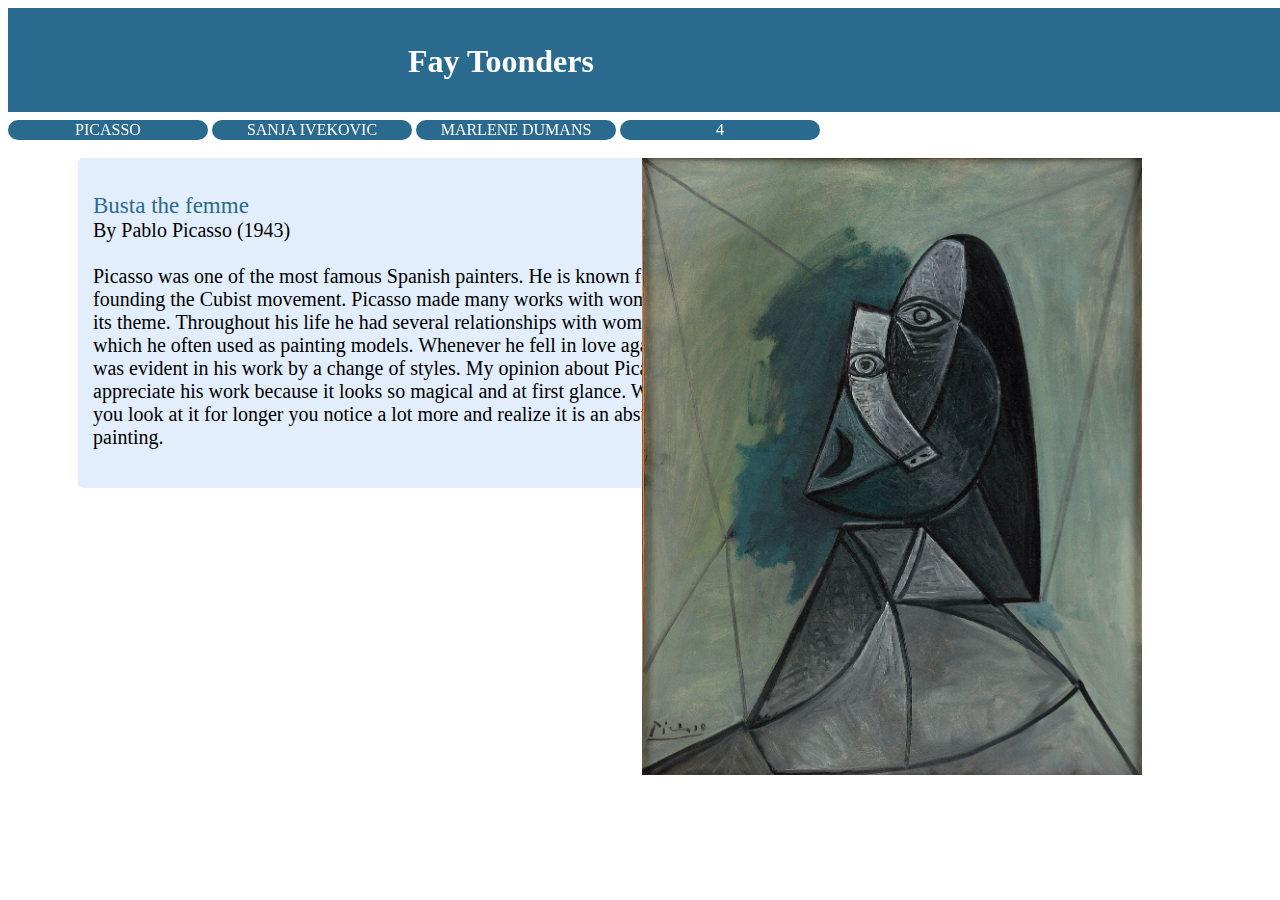
==== index.html @ b4ad54e3 "VanAbbe" ====
<!DOCTYPE html>
<html lang="en">
<head>
    <meta charset="UTF-8">
    <meta name="viewport" content="width=device-width, initial-scale=1.0">
    <title>Busta the femme</title>
   <link rel="stylesheet" href="style.css">
</head>
<body>
    <div id="box">
        <div id="name">
            <h1>Fay Toonders</h1>
        </div><br>
        <div class="nav"> 
            <a href="index.html"><button>Picasso</button></a>
            <a href="twins.html"><button>Sanja Ivekovic</button></a>
            <a href="models.html"><button>Marlene Dumans</button></a>
            <a href="index.html"><button>4</button></a>
        </div>

    </div>

    <div id="leftColum">
        <div id="box3">
            <p id="text">
                <span class="highlighttwo">Busta the femme</span> 
                <br>By Pablo Picasso (1943)
                <br>
                <br>Picasso was one of the most famous Spanish painters.
                He is known for co- founding the Cubist movement. 
                Picasso made many works with women as its theme. 
                Throughout his life he had several relationships with women,
                which he often used as painting models. 
                Whenever he fell in love again, 
                it was evident in his work by a change of styles.
                My opinion about Picasso 
                I appreciate his work because it looks so magical 
                and at first glance. When you look at it for longer you notice
                a lot more and realize it is an abstract painting.                
            </p>
        </div>
    </div>
    

    <div id="rightColum">
    <img id="Picasso" src="Picasso_busta_de_femme.jpg" alt="Picasso" width="500px">
    </div>

</body>
</html>
---- style.css ----
#box {
    height: 90px;
    background: #2A6A8E;
    padding: 14px 0px 0px 0px;
    position: fixed;
    width: 3000px;
}

#name {
    color: #ffffff;
    font-family: glory;
    width: 230px;
    margin: 0px 0px 0px 400px;

}

#leftColum {
    width: 630px;
    float: left;
    margin-top: 150px;
}

#rightColum {
    width: 630px;
    float: right;
    margin-top: 150px;

}

#box3 {
    width: 600px;
    height: 300px;
    background: #e2eefc;
    border-radius: 5px;
    padding: 15px;
    margin-bottom: 20px;
    margin-left: 70px;
}

#text {
    font-size: 20px;
}

.highlighttwo {
    color: #2A6A8E;
    font-size: 23px;

}

button {
    font-family: 'Times New Roman', Times, serif;
    position: relative;
    background: #2A6A8E;
    color: #fff;
    text-decoration: none;
    text-transform: uppercase;
    border: none;
    font-size: 1rem;
    transition: 0.2s;
    border-radius: 10px;
    width: 200px;
}

button:hover {
    letter-spacing: 0.2rem;
    background: var(--clr);
    color: var(--clr);
    animation: box 3s infinite;
}

#Models{
    margin-left: 300px;
    border-radius: 5px;
}
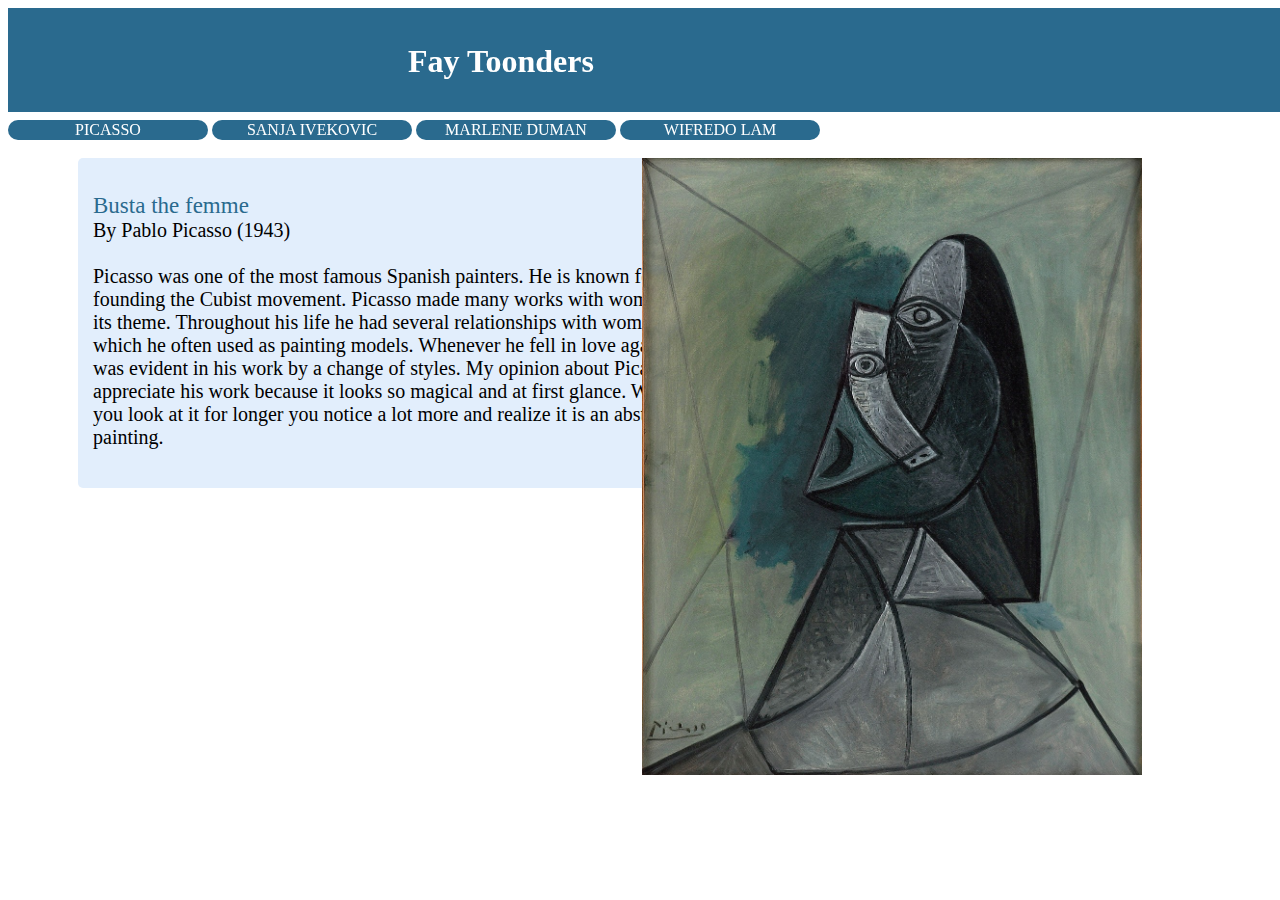
==== commit 1c8f4340: "Page 4" ====
--- a/index.html
+++ b/index.html
@@ -14,8 +14,8 @@
         <div class="nav"> 
             <a href="index.html"><button>Picasso</button></a>
             <a href="twins.html"><button>Sanja Ivekovic</button></a>
-            <a href="models.html"><button>Marlene Dumans</button></a>
-            <a href="index.html"><button>4</button></a>
+            <a href="models.html"><button>Marlene Duman</button></a>
+            <a href="Draak.html"><button>Wifredo Lam</button></a>
         </div>
 
     </div>
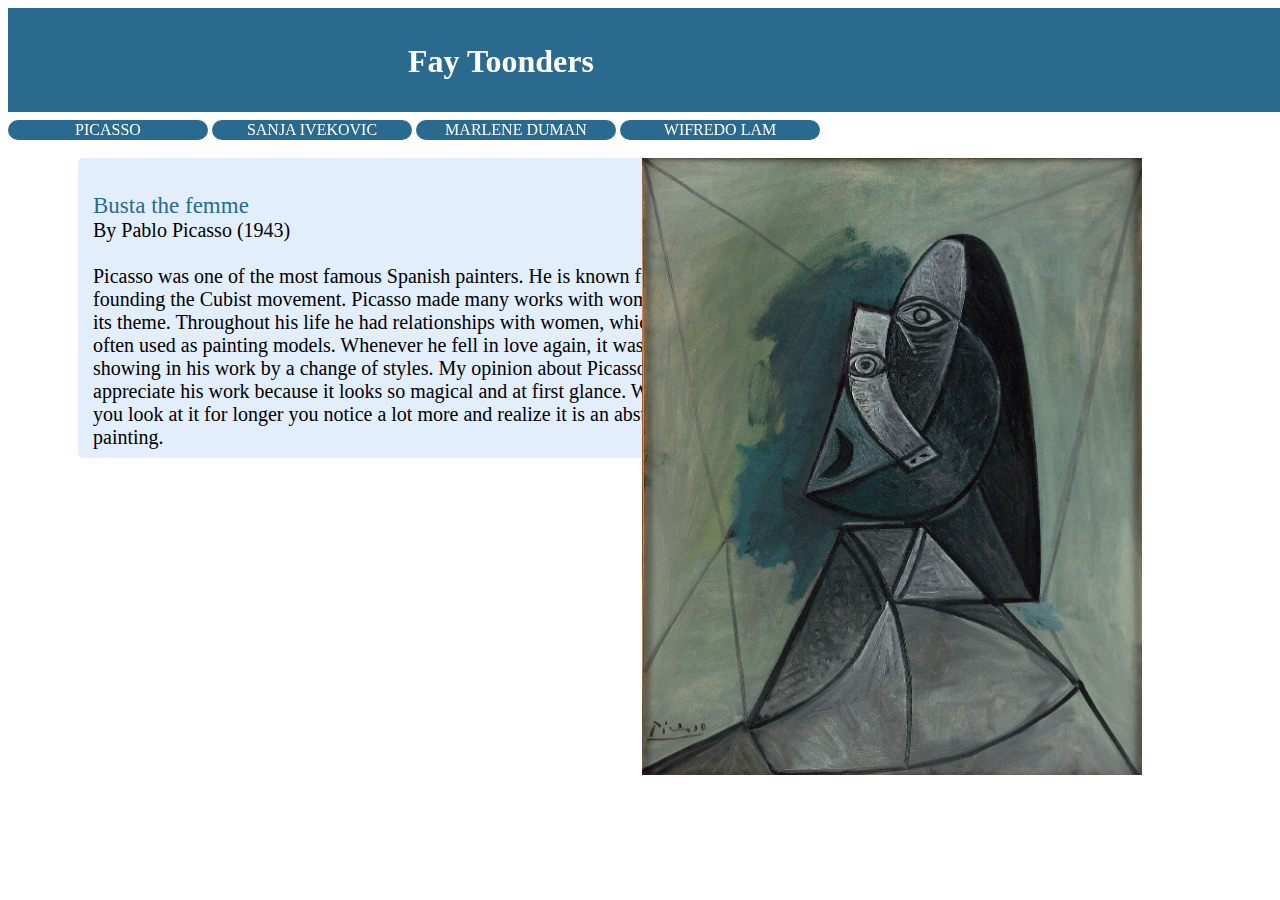
==== commit 6f87cdb1: "done" ====
--- a/index.html
+++ b/index.html
@@ -21,7 +21,7 @@
     </div>
 
     <div id="leftColum">
-        <div id="box3">
+        <div id="box1">
             <p id="text">
                 <span class="highlighttwo">Busta the femme</span> 
                 <br>By Pablo Picasso (1943)
@@ -29,10 +29,10 @@
                 <br>Picasso was one of the most famous Spanish painters.
                 He is known for co- founding the Cubist movement. 
                 Picasso made many works with women as its theme. 
-                Throughout his life he had several relationships with women,
+                Throughout his life he had relationships with women,
                 which he often used as painting models. 
                 Whenever he fell in love again, 
-                it was evident in his work by a change of styles.
+                it was showing in his work by a change of styles.
                 My opinion about Picasso 
                 I appreciate his work because it looks so magical 
                 and at first glance. When you look at it for longer you notice
--- a/style.css
+++ b/style.css
@@ -27,15 +27,47 @@
 
 }
 
-#box3 {
+
+#box1 {
     width: 600px;
-    height: 300px;
+    height: 270px;
     background: #e2eefc;
     border-radius: 5px;
     padding: 15px;
     margin-bottom: 20px;
     margin-left: 70px;
 }
+
+#box2 {
+    width: 600px;
+    height: 270px;
+    background: #e2eefc;
+    border-radius: 5px;
+    padding: 15px;
+    margin-bottom: 20px;
+    margin-left: 70px;
+}
+
+#box3 {
+    width: 600px;
+    height: 295px;
+    background: #e2eefc;
+    border-radius: 5px;
+    padding: 15px;
+    margin-bottom: 20px;
+    margin-left: 70px;
+}
+
+#box4 {
+    width: 600px;
+    height: 250px;
+    background: #e2eefc;
+    border-radius: 5px;
+    padding: 15px;
+    margin-bottom: 20px;
+    margin-left: 70px;
+}
+
 
 #text {
     font-size: 20px;
